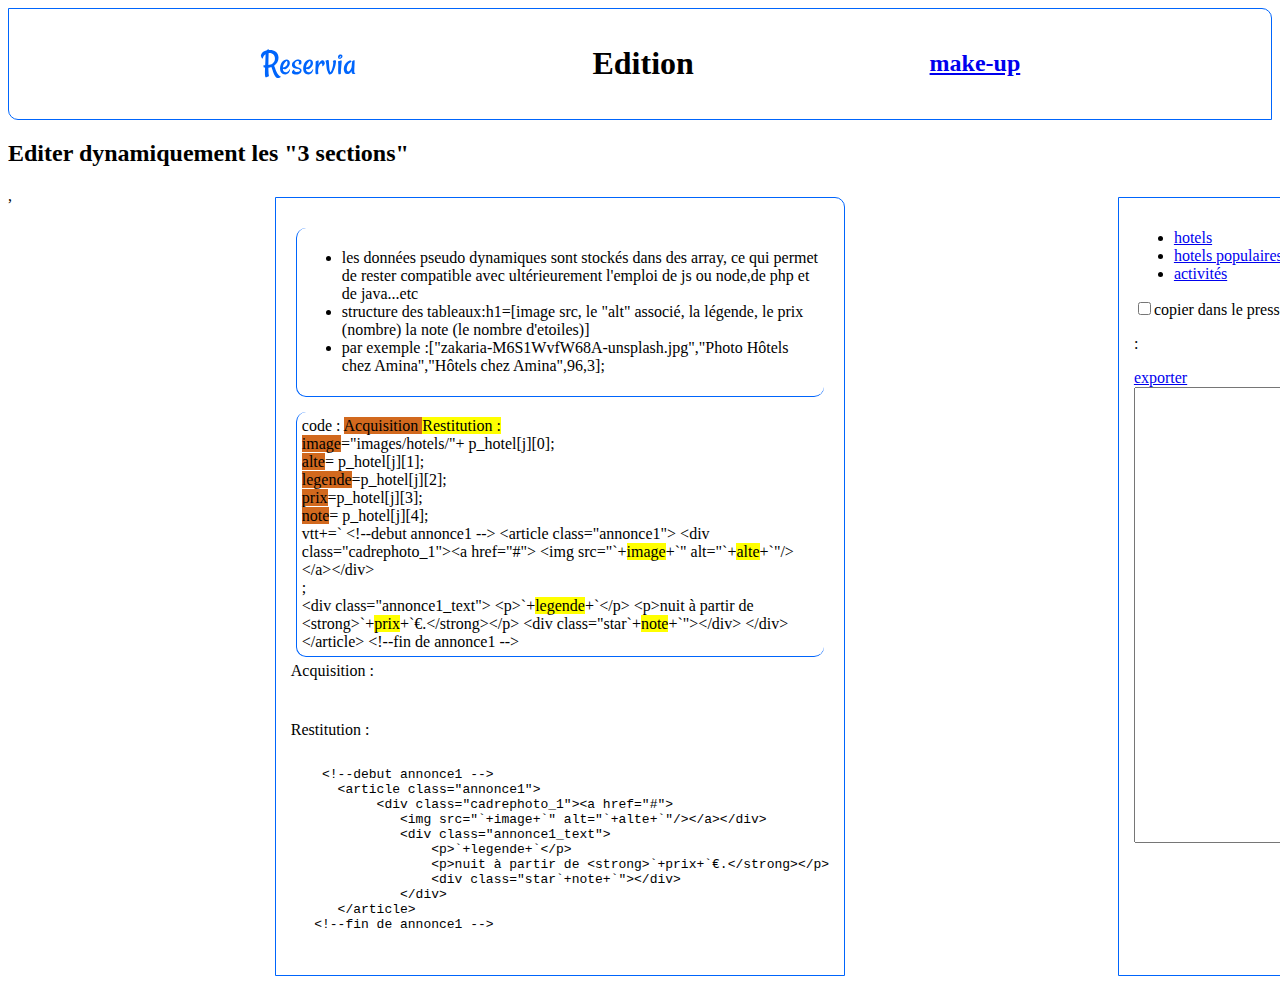
==== divers/edition.html @ 9dff6fed "initial commit" ====
<html lang="fr">
  
  <head>
   
      <meta http-equiv="Content-type" content="text/html; charset=utf-8"/>
       <link rel="icon" href="../favicon.ico" />
      <meta name="viewport" content="width=device-width, initial-scale=1.0" />
        <title>edition</title>
    
    <style>
    header{
      display: flex ;
       justify-content:space-evenly;
       align-items:center;
       padding: 15px;
      border: 1px solid #0065FC;
      border-radius: 0 10px;
    }

main{

   display: flex;
   width: 100%;
gap: 20%;
 
}




section {
 
  flex: 40%;
  padding: 15px;
 margin: 10px;
  border: 1px solid #0065FC;
  border-radius: 10px;
  border-radius:  0 10px 0 0;
  
}
article{
  
  padding: 5px;
 margin: 5px;
 margin-top: 15px;
  border-left: 1px solid #0065FC;
  border-bottom: 1px solid #0065FC;
  border-radius:  10px  0 10px 10px;
  
  
}

.varA{ background:chocolate;}
.varR{ background: yellow;}

    </style>
  </head>
  
  <body>
    
<script>
    
var p_hotel=[];
     h1=["marcus-loke-WQJvWU_HZFo-unsplash.jpg","Photo auberge la Cannebière","Auberge La Cannebière",25,3];
p_hotel.push(h1);
h1=["fred-kleber-gTbaxaVLvsg-unsplash.jpg","Photo Hôtel du port","Hôtel du port",52,2];
p_hotel.push(h1);

h1=["reisetopia-B8WIgxA_PFU-unsplash.jpg","Photo Hôtels des mouettes","Hôtels des mouettes",76,4];
p_hotel.push(h1);

h1=["annie-spratt-Eg1qcIitAuA-unsplash.jpg","Photo Hôtel de la mer","Hôtel de la mer",46,1];
p_hotel.push(h1);

h1=["nicate-lee-kT-ZyaiwBe0-unsplash.jpg","Photo Auberge le panier","Auberge le panier",23,2];
p_hotel.push(h1);

h1=["febrian-zakaria-M6S1WvfW68A-unsplash.jpg","Photo Hôtels chez Amina","Hôtels chez Amina",96,3];
p_hotel.push(h1);

var p_activ=[];
 
 v=["reno-laithienne-QUgJhdY5Fyk-unsplash.jpg","photo du Port de Marseille","Port de Marseille"];
  p_activ.push(v);
 v=["paul-hermann-QFTrLdQIRhI-unsplash.jpg","photo du Fort de Pomègues","Fort de Pomègues"];
  p_activ.push(v);
  v=["kevin-hikari-rV_Qd1l-VXg-unsplash.jpg","Photo des Iles du Frioul","Iles du Frioul"];
  p_activ.push(v);
  v=["kilyan-sockalingum-NR8-cBCN3aI-unsplash.jpg","Photo Parc National des Calanques","Parc National des Calanques"];
  p_activ.push(v);
  v=["florian-wehde-xW9e8gdotxI-unsplash.jpg","Photo de Notre-Dame-de-la-Garde","Notre-Dame-de-la-Garde"];
  p_activ.push(v);
  v=["lena-paulin-wH2-EJoDcV0-unsplash.jpg","Photo du Parc de Longchamp","Parc de Longchamp"];
  p_activ.push(v);
  
 var p_hotel_pop=[];

 h2=["emile-guillemot-Bj_rcSC5XfE-unsplash.jpg","Photo Hotel Le Soleil du matin","Hotel Le Soleil du matin",128,4];
  p_hotel_pop.push(h2);
  h2=["aw-creative-VGs8z60yT2c-unsplash.jpg","Photo Au coeur de l'eau Chambre d'hôtes","Au coeur de l'eau Chambre d'hôtes",71,5];
  p_hotel_pop.push(h2);
 h2=["febrian-zakaria-sjvU0THccQA-unsplash.jpg","Photo Hotel Tout bleu et blanc","Hotel Tout bleu et blanc",68,4];
  p_hotel_pop.push(h2);
  

function doactiv(){
  vm=p_activ.length;
 
  vtt="<!--édité le "+new Date().toLocaleString()+"-->\n\n";
  for (j=0;j<vm;j++){
    pactiv="";
    image="images/activites/"+ p_activ[j][0];
    alte= p_activ[j][1];
    
    
    
    legende=p_activ[j][2];
    
    vtt+=
    `<article class="activboxH">
        <div class="cadrephoto_3" >
          <img src="`+image+
    `
          " alt="`+alte+`">
          </div>
              <p>`+legende+`</p>
    </article>

    `
    
    //'<div class="annonce1"><div class="cadrephoto4" id="acti_1"><img src="'+image+'" alt='+alte+'></div><p>'+legende+'</p></div>';
    
    
  }
  
  vtt+="<!--fin édition-->";
  document.getElementById("texte").innerHTML=vtt;
  document.getElementById("info").innerHTML="Activités"
  



}
/*

div class="annonce2_text">
  <p>Auberge de la Canebiere</p>
    <p>nuit à partir de <strong>25€.</strong></p>
   <div class="star5"></div>

*/
  
function dopopu(){
  /*modifié le 25/06 */
  vm=p_hotel_pop.length;
 
  vtt="<!--édité le "+new Date().toLocaleString()+"-->\n\n";
  for (j=0;j<vm;j++){
    pactiv="";
    image="images/hotels/"+ p_hotel_pop[j][0];
    alte= p_hotel_pop[j][1];
    
    
    
    legende=p_hotel_pop[j][2];
prix=p_hotel_pop[j][3];
note= p_hotel_pop[j][4];


vtt+=`
      <article class="annonce2">
          <div class="cadrephoto_2"><a  href="#">
              <img src="`+image+`"
              alt="`+alte+`"/></a>
          </div>
          <div class="annonce2_text">
              <p>`+legende+`</p>
              <p>nuit à partir de <strong>`+prix+`€.</strong></p>
              <div class="star`+note+` etoile"></div>
          </div>
     </article><!--fin de annonce2 `+j+ `-->

     `
     
  }
     
   vtt+="\n<!--fin édition-->";

  document.getElementById("texte").innerHTML=vtt;
  document.getElementById("info").innerHTML="hébergement populaires"
  
}

    
function dohotel(){
  
  vm=p_hotel.length;
 
  vtt="<!--édité le "+new Date().toLocaleString()+"-->\n\n";
  for (j=0;j<vm;j++){
    pactiv="";
    image="images/hotels/"+ p_hotel[j][0];
    alte= p_hotel[j][1];
    
    
    
    legende=p_hotel[j][2];
prix=p_hotel[j][3];
note= p_hotel[j][4];


vtt+=`
   
      <article class="annonce1">
          <div class="cadrephoto_1"><a href="#">
              <img src="`+image+`
              " alt="`+alte+`"/></a>
          </div>
          <div class="annonce1_text">
                <p>`+legende+`</p>
                <p>nuit à partir de <strong>`+prix+`€.</strong></p>
                <div class="star`+note+` etoile"></div>
          </div>
      </article><!--fin de annonce 1 :  `+j+ `-->
  
     `
  
  }
  
  vtt+="<!--fin édition-->";
  
  document.getElementById("texte").innerHTML=vtt;
  document.getElementById("info").innerHTML="hébergement 'normaux'"
  
  
  
}
  
    
function myCopie() {
  alert('titi');
  var copyText = document.getElementById("texte");
  copyText.select();
  copyText.setSelectionRange(0, 99999)
  document.execCommand("copy");
  alert("Copied the text: " + copyText.value);
}


 
  
</script>
 
<header>
    <a href="../index.html" >
            <img src="../images/Reservia.svg"  alt="logo de Reservia" /></a>
    <h1>Edition</h1>
  <a href="index_make.html" ><h2>make-up</h2></a>
  </header>

<h2>Editer dynamiquement les "3 sections"</h2>
<main>
,
<section>
  <article>
<ul>
  <li>les données pseudo dynamiques sont stockés dans des array, ce qui permet de rester compatible avec ultérieurement l'emploi de js ou node,de php et de java...etc</li>
  <li>
    structure des tableaux:h1=[image src, le "alt" associé, la légende, le prix (nombre) la note (le nombre d'etoiles)]</li>
    <li>par exemple :["zakaria-M6S1WvfW68A-unsplash.jpg","Photo Hôtels chez Amina","Hôtels chez Amina",96,3];</li>
    
  
  
</ul>
</article>
<article>code :
  <span class="varA">Acquisition </span>
 <span class="varR">Restitution :</span><br>
<span class="varA">image</span>="images/hotels/"+ p_hotel[j][0];<br>
   <span class="varA">alte</span>= p_hotel[j][1];<br>
    
    
    
    <span class="varA">legende</span>=p_hotel[j][2];<br>
<span class="varA">prix</span>=p_hotel[j][3];<br>
<span class="varA">note</span>= p_hotel[j][4];<br>


vtt+=`
    &lt;!--debut annonce1 --&gt;
      &lt;article class="annonce1"&gt;
           &lt;div class="cadrephoto_1"&gt;&lt;a href="#"&gt;
              &lt;img src="`+<span class="varR">image</span>+`" alt="`+<span class="varR">alte</span>+`"/&gt;&lt;/a&gt;&lt;/div&gt;<br>;<br>
              &lt;div class="annonce1_text"&gt;
                  &lt;p&gt;`+<span class="varR">legende</span>+`&lt;/p&gt;
                  &lt;p&gt;nuit à partir de &lt;strong&gt;`+<span class="varR">prix</span>+`€.&lt;/strong&gt;&lt;/p&gt;
                  &lt;div class="star`+<span class="varR">note</span>+`"&gt;&lt;/div&gt;
              &lt;/div&gt;
      &lt;/article&gt;
   &lt;!--fin de annonce1 --&gt;
  </article>
  Acquisition :
   <xmp> </xmp>
 Restitution :
     <xmp>
    <!--debut annonce1 -->
      <article class="annonce1">
           <div class="cadrephoto_1"><a href="#">
              <img src="`+image+`" alt="`+alte+`"/></a></div>
              <div class="annonce1_text">
                  <p>`+legende+`</p>
                  <p>nuit à partir de <strong>`+prix+`€.</strong></p>
                  <div class="star`+note+`"></div>
              </div>
      </article>
   <!--fin de annonce1 -->
 </xmp>
    
</section>
<section>
  <ul>
  
  <li><a href="#" onclick="dohotel()">hotels</a></li>
  <li><a href="#" onclick="dopopu()">hotels populaires</a></li>
  <li><a href="#" onclick="doactiv()">activités</a></li>
</ul>
 <input type="checkbox"  name="export2" value="export1">copier dans le presse papier.<br>
  <p id="info">:</p>
<a href="#" onclickc="myCopie()">exporter</a>
 <textarea id="texte" rows="030" cols="100"></textarea>
</section>

</main>
</body>
</html>
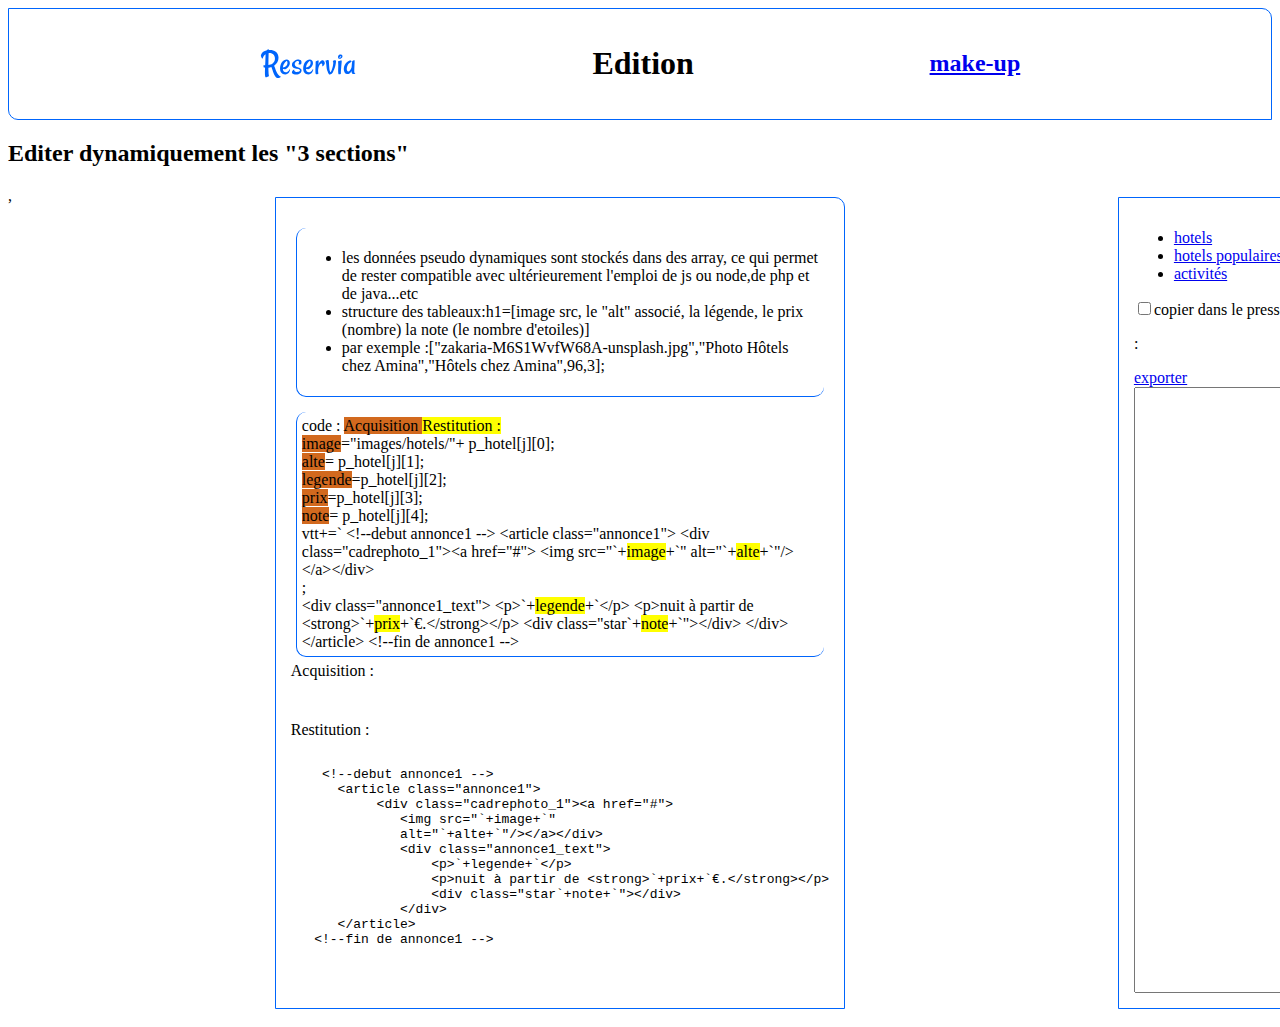
==== commit 6f465f64: "Add files via upload" ====
--- a/divers/edition.html
+++ b/divers/edition.html
@@ -59,6 +59,7 @@
   <body>
     
 <script>
+//___________________________________________________________________
     
 var p_hotel=[];
      h1=["marcus-loke-WQJvWU_HZFo-unsplash.jpg","Photo auberge la Cannebière","Auberge La Cannebière",25,3];
@@ -102,6 +103,7 @@
  h2=["febrian-zakaria-sjvU0THccQA-unsplash.jpg","Photo Hotel Tout bleu et blanc","Hotel Tout bleu et blanc",68,4];
   p_hotel_pop.push(h2);
   
+//___________________________________________________________________
 
 function doactiv(){
   vm=p_activ.length;
@@ -117,13 +119,13 @@
     legende=p_activ[j][2];
     
     vtt+=
-    `<article class="activboxH">
+    `<article><a href="#"> <div class="activboxH">
         <div class="cadrephoto_3" >
           <img src="`+image+
     `
           " alt="`+alte+`">
           </div>
-              <p>`+legende+`</p>
+              <h3>`+legende+`</h3></div></a>
     </article>
 
     `
@@ -168,17 +170,26 @@
 
 
 vtt+=`
+      <a  href="#">
       <article class="annonce2">
-          <div class="cadrephoto_2"><a  href="#">
-              <img src="`+image+`"
-              alt="`+alte+`"/></a>
+          <div class="cadrephoto_2">
+              <img src="`+image+`" alt="`+alte+`"/>
           </div>
           <div class="annonce2_text">
-              <p>`+legende+`</p>
+              <h3>`+legende+`</h3>
               <p>nuit à partir de <strong>`+prix+`€.</strong></p>
-              <div class="star`+note+` etoile"></div>
+              
+              
+               <div class="les_etoiles etoile`+note+` ">
+                             <i class="fas fa-star"></i>
+                             <i class="fas fa-star"></i>
+                             <i class="fas fa-star"></i>
+                             <i class="fas fa-star"></i>
+                             <i class="fas fa-star"></i>
+		          </div>
           </div>
-     </article><!--fin de annonce2 `+j+ `-->
+     </article>
+     </a><!--fin de annonce2 `+j+ `-->
 
      `
      
@@ -191,6 +202,7 @@
   
 }
 
+//___________________________________________________________________
     
 function dohotel(){
   
@@ -211,16 +223,22 @@
 
 vtt+=`
    
-      <article class="annonce1">
-          <div class="cadrephoto_1"><a href="#">
+      <article class="annonce1"><a href="#">
+          <div class="cadrephoto_1">
               <img src="`+image+`
-              " alt="`+alte+`"/></a>
+              " alt="`+alte+`"/>
           </div>
           <div class="annonce1_text">
-                <p>`+legende+`</p>
+                <h3>`+legende+`</h3>
                 <p>nuit à partir de <strong>`+prix+`€.</strong></p>
-                <div class="star`+note+` etoile"></div>
-          </div>
+                 <div class="les_etoiles etoile`+note+` ">
+                             <i class="fas fa-star"></i>
+                             <i class="fas fa-star"></i>
+                             <i class="fas fa-star"></i>
+                             <i class="fas fa-star"></i>
+                             <i class="fas fa-star"></i>
+		          </div>
+          </div></a>
       </article><!--fin de annonce 1 :  `+j+ `-->
   
      `
@@ -247,7 +265,7 @@
 }
 
 
- 
+ //___________________________________________________________________
   
 </script>
  
@@ -306,7 +324,8 @@
     <!--debut annonce1 -->
       <article class="annonce1">
            <div class="cadrephoto_1"><a href="#">
-              <img src="`+image+`" alt="`+alte+`"/></a></div>
+              <img src="`+image+`"
+              alt="`+alte+`"/></a></div>
               <div class="annonce1_text">
                   <p>`+legende+`</p>
                   <p>nuit à partir de <strong>`+prix+`€.</strong></p>
@@ -327,7 +346,7 @@
  <input type="checkbox"  name="export2" value="export1">copier dans le presse papier.<br>
   <p id="info">:</p>
 <a href="#" onclickc="myCopie()">exporter</a>
- <textarea id="texte" rows="030" cols="100"></textarea>
+ <textarea id="texte" rows="40" cols="100"></textarea>
 </section>
 
 </main>
